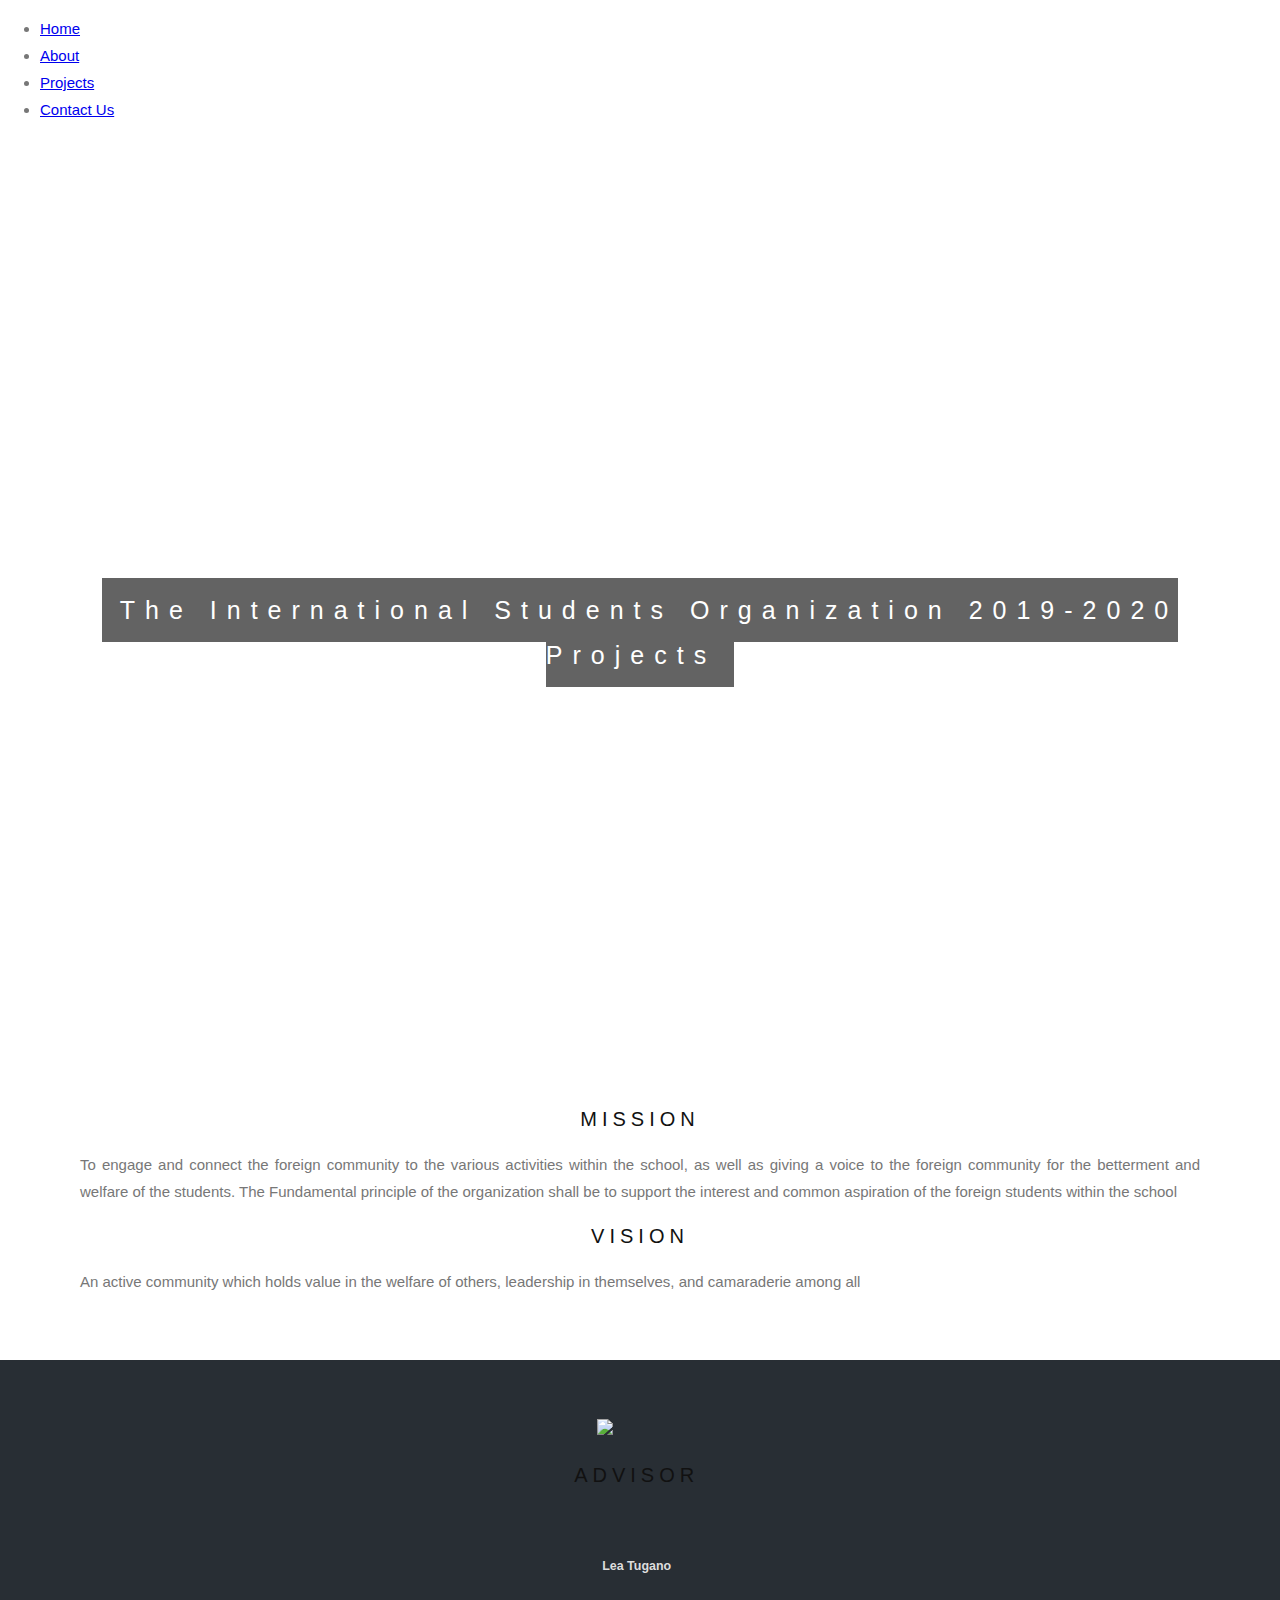
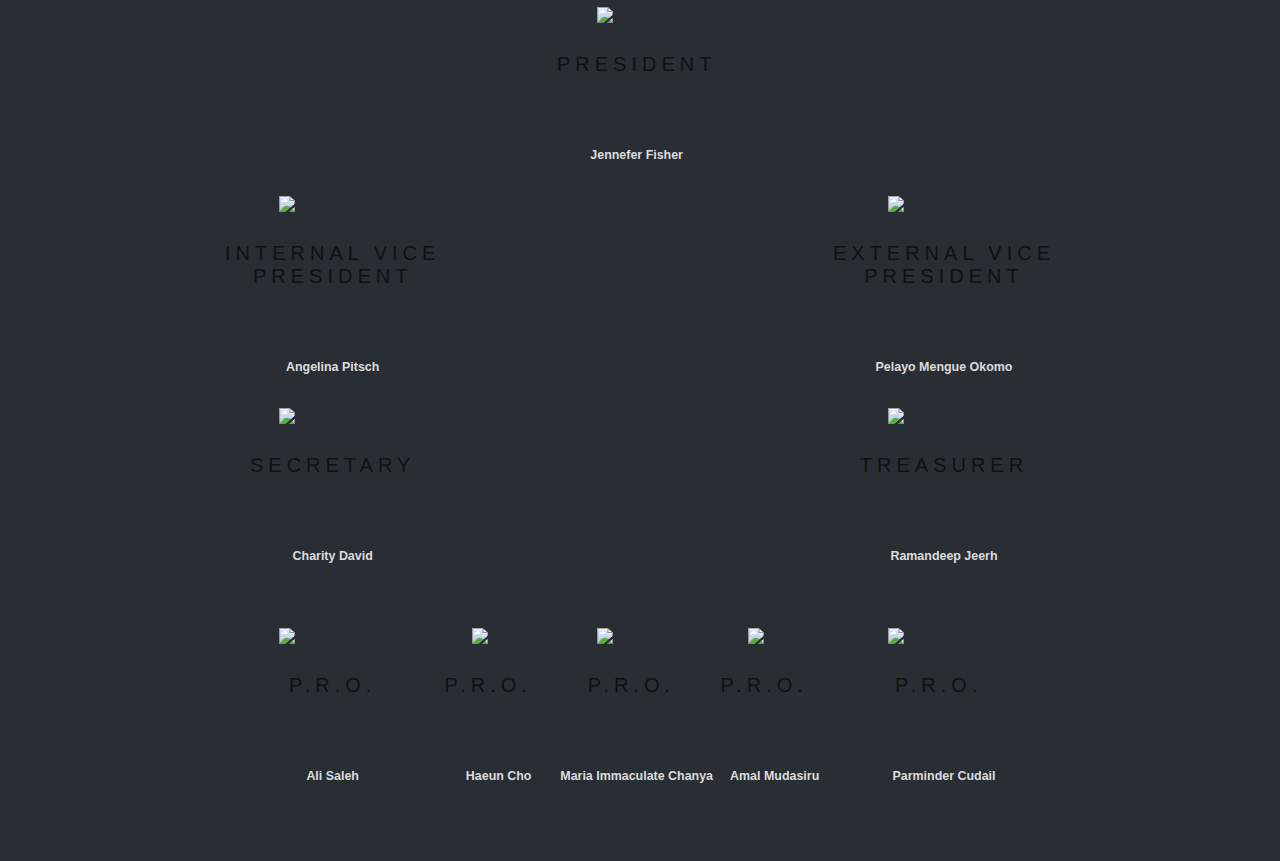
==== Team-IJORV-master/Web/about.html @ be650dc7 "yeah" ====
<!DOCTYPE html>
<html>
	<head>

	<link rel="stylesheet" href="CSS/design.css" />
	<link rel="stylesheet" href="CSS/mystyle.css" />
	<meta name="viewport" content="width=device-width, initial-scale=1">
<style>
body, html {
  height: 100%;
  margin: 0;
  font: 400 15px/1.8 "Lato", sans-serif;
  color: #777;
}

.bgimg-1, .bgimg-2, .bgimg-3 {
  position: relative;
  opacity: 0.65;
  background-attachment: fixed;
  background-position: center;
  background-repeat: no-repeat;
  background-size: cover;

}
.bgimg-1 {
  background-image: url("logo.png");
  min-height: 100%;
}

.bgimg-2 {
  background-image: url("projects2.jpg");
  min-height: 400px;
}

.bgimg-3 {
  background-image: url("projects.jpg");
  min-height: 400px;
}

.caption {
  position: absolute;
  left: 0;
  top: 50%;
  width: 100%;
  text-align: center;
  color: #000;
}

.caption span.border {
  background-color: #111;
  color: #fff;
  padding: 18px;
  font-size: 25px;
  letter-spacing: 10px;
}

h3 {
  letter-spacing: 5px;
  text-transform: uppercase;
  font: 20px "Lato", sans-serif;
  color: #111;
}

/* Turn off parallax scrolling for tablets and phones */
@media only screen and (max-device-width: 1024px) {
  .bgimg-1, .bgimg-2, .bgimg-3 {
    background-attachment: scroll;
  }
}

.center {
  display: block;
  margin-left: auto;
  margin-right: auto;
  width: 50%;
}
</style>
	</head>
	<body>

 <!–– and the comment closes with ––>
			<div class="row">
				<ul class="topnav">
					<li><a href="index.html">Home</a></li>
          <li><a href="about.html">About</a></li>
					<li><a href="projects.html">Projects</a></li>
					<li><a href="Contact.html">Contact Us</a></li>
					
				</ul>

			</div>

		<div class="bgimg-1">
  		<div class="caption">
  			<span class="border">The International Students Organization 2019-2020 Projects</span>
 		</div>
		</div>

		<div style="color: #777;background-color:white;text-align:center;padding:50px 80px;text-align: justify;">
 			
			 <h3 style="text-align:center;">Mission </h3>
  			<p>To engage and connect the foreign community to the various activities within the school, as well as giving a voice to the foreign community for the betterment and welfare of the students.
   The Fundamental principle of the organization shall be to support the interest and common aspiration of the foreign students within the school</p>
    
			<h3 style="text-align:center;">Vision </h3>
  			<p>An active community which holds value in the welfare of others, leadership in themselves, and camaraderie among all </p>
		</div>


    <div style="position:relative;">
      <div style="color:#ddd;background-color:#282E34;text-align:center;padding:50px 80px;text-align: justify;">
  <table align="center">
    <tbody>
      <tr>
        <td>&nbsp;</td>
        <td>&nbsp;</td>
        <td>&nbsp;</td>
        <td><img src="Web/test.jpg" class="center"/></td>
        <td>&nbsp;</td>
        <td>&nbsp;</td>
        <td>&nbsp;</td>
      </tr>
      <tr>
        <td>&nbsp;</td>
        <td>&nbsp;</td>
        <td>&nbsp;</td>
        <td><h3  align="center">Advisor</h3> <br> <h5 align="center">Lea Tugano</h5></td>
        <td>&nbsp;</td>
        <td>&nbsp;</td>
        <td>&nbsp;</td>
      </tr>
      <tr>
        <td>&nbsp;</td>
        <td>&nbsp;</td>
        <td>&nbsp;</td>
        <td><img src="Web/photos/test.jpg" class="center" class="center"/></td>
        <td>&nbsp;</td>
        <td>&nbsp;</td>
        <td>&nbsp;</td>
      </tr>
      <tr>
        <td>&nbsp;</td>
        <td>&nbsp;</td>
        <td>&nbsp;</td>
        <td><h3 align="center">President</h3> <br> <h5 align="center">Jennefer Fisher</h5></td>
        <td>&nbsp;</td>
        <td>&nbsp;</td>
        <td>&nbsp;</td>
      </tr>
      <tr>
        <td>&nbsp;</td>
        <td><img src="Web/test.jpg" class="center"/></td>
        <td>&nbsp;</td>
        <td>&nbsp;</td>
        <td>&nbsp;</td>
        <td><img src="Web/test.jpg" class="center"/></td>
        <td>&nbsp;</td>
        </tr>
      <tr>
        <td>&nbsp;</td>
        <td><h3 align="center">Internal Vice<br> President</h3> <br> <h5 align="center">Angelina Pitsch</h5></td>
        <td>&nbsp;</td>
        <td>&nbsp;</td>
        <td>&nbsp;</td>
        <td><h3 align="center">External Vice <br>President</h3><br> <h5 align="center">Pelayo Mengue Okomo</h5></td>
        <td>&nbsp;</td>
      </tr>
      <tr>
        <td>&nbsp;</td>
        <td><img src="Web/test.jpg" class="center" /></td>
        <td>&nbsp;</td>
        <td>&nbsp;</td>
        <td>&nbsp;</td>
        <td><img src="Web/test.jpg" class="center" /></td>
        <td>&nbsp;</td>
      </tr>
      <tr>
        <td>&nbsp;</td>
        <td><h3 align="center">Secretary</h3> <br> <h5 align="center">Charity David</h5></td>
        <td>&nbsp;</td>
        <td>&nbsp;</td>
        <td>&nbsp;</td>
        <td><h3 align="center">Treasurer</h3> <br> <h5 align="center">Ramandeep Jeerh</h5></td>
        <td>&nbsp;</td>
      </tr>
      <tr>
        <td>&nbsp;</td>
        <td>&nbsp;</td>
        <td>&nbsp;</td>
        <td>&nbsp;</td>
        <td>&nbsp;</td>
      </tr>
      <tr>
        <td>&nbsp;</td>
        <td><img src="Web/test.jpg" class="center"/> </td>
        <td><img src="Web/hannah.png" class="center"/></td>
        <td><img src="Web/test.jpg" class="center"/> </td>
        <td><img src="Web/test.jpg" class="center"/> </td>
        <td><img src="Web/test.jpg" class="center"/> </td>
        <td>&nbsp;</td>
      </tr>
      <tr>
        <td>&nbsp;</td>
        <td><h3 align="center">P.R.O.</h3><br> <h5 align="center">Ali Saleh</h5></td>
        <td><h3 align="center">P.R.O.&nbsp;&nbsp;</h3><br> <h5 align="center">Haeun Cho</h5></td>
        <td><h3 align="center">P.R.O.&nbsp;</h3><br> <h5 align="center">Maria Immaculate Chanya</h5></td>
        <td><h3 align="center">P.R.O.&nbsp;&nbsp;</h3> <br><h5 align="center">Amal Mudasiru</h5></td>
        <td><h3 align="center">P.R.O.&nbsp;</h3> <br><h5 align="center">Parminder Cudail</h5></td>
        <td>&nbsp;</td>
      </tr>
    </tbody>
  </table>
  
  </div>
  </div>

  </body>
</html>
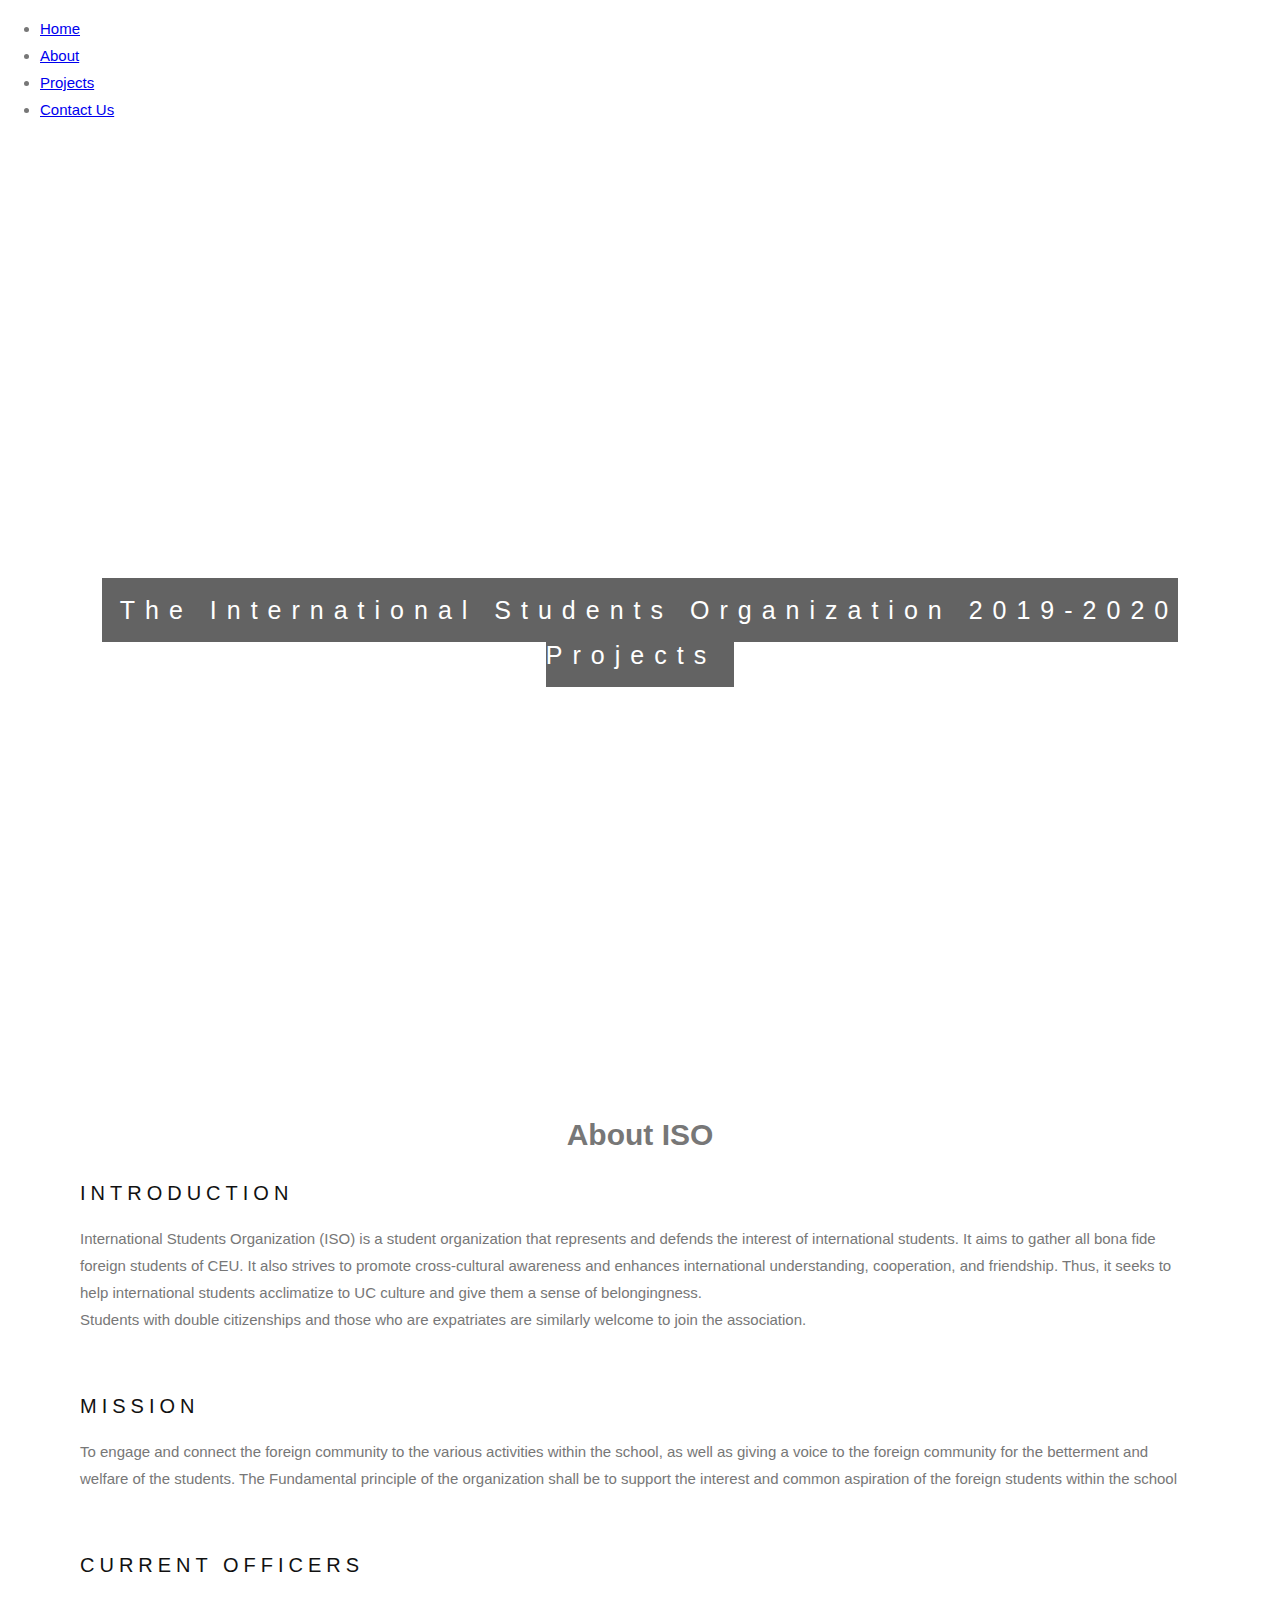
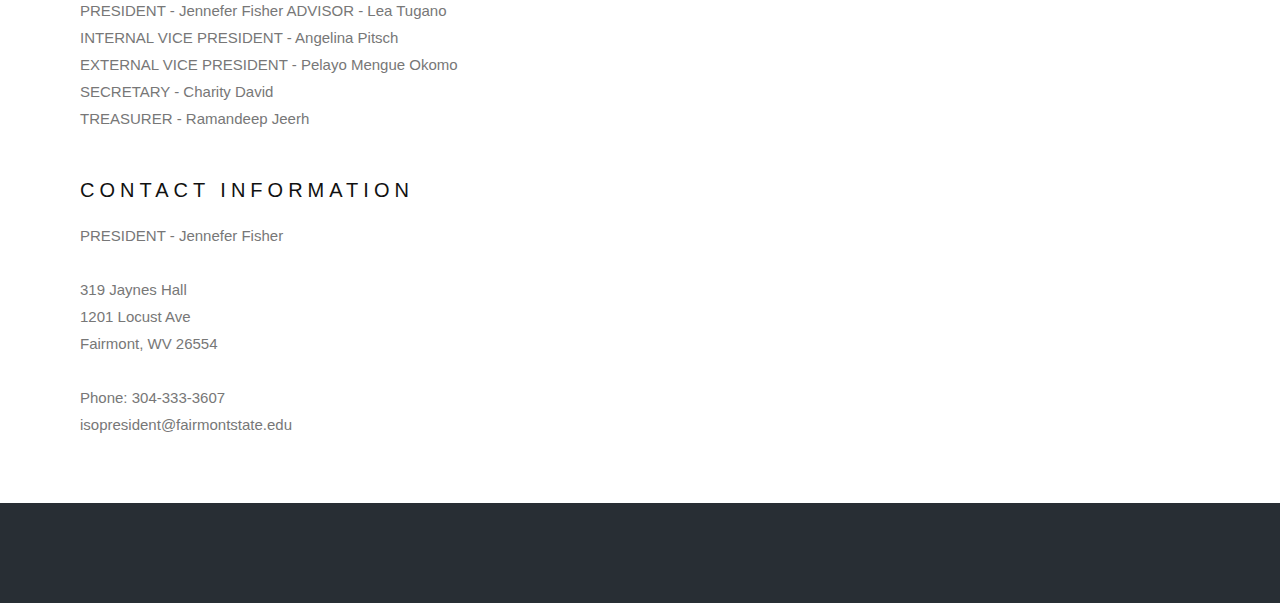
==== commit cbe84bb6: "about" ====
--- a/Team-IJORV-master/Web/about.html
+++ b/Team-IJORV-master/Web/about.html
@@ -97,120 +97,55 @@
 		</div>
 
 		<div style="color: #777;background-color:white;text-align:center;padding:50px 80px;text-align: justify;">
- 			
-			 <h3 style="text-align:center;">Mission </h3>
-  			<p>To engage and connect the foreign community to the various activities within the school, as well as giving a voice to the foreign community for the betterment and welfare of the students.
-   The Fundamental principle of the organization shall be to support the interest and common aspiration of the foreign students within the school</p>
+ 			<h1 style="text-align:center;">About ISO </h1>
+      <h3 style="text-align:left;">Introduction </h3>
+  			<p style="text-align: left;">  International Students Organization (ISO) is a student organization that represents 
+and defends the interest of international students. It aims to gather all bona fide foreign
+ students of CEU.  It also strives to promote cross-cultural awareness and enhances
+ international understanding, cooperation, and friendship. Thus, it seeks to help international
+ students acclimatize to UC culture and give them a sense of belongingness. 
+<br>
+ Students with double citizenships and those who are expatriates are similarly welcome to
+ join the association.</p> <br>
+
+ <h3 style="text-align:left;">Mission </h3>
+        <p style="text-align: left;">  To engage and connect the foreign community to the various activities within the school, as well as giving a voice to the foreign community for the betterment and welfare of the students. The Fundamental principle of the organization shall be to support the interest and common aspiration of the foreign students within the school</p> <br>
+
+<h3 style="text-align:left;">Current Officers </h3>
+        <p style="text-align: left;">  PRESIDENT - Jennefer Fisher
+          ADVISOR - Lea Tugano <br>
+          INTERNAL VICE PRESIDENT - Angelina Pitsch <br>
+          EXTERNAL VICE PRESIDENT - Pelayo Mengue Okomo <br>
+          SECRETARY - Charity David <br>
+          TREASURER - Ramandeep Jeerh <br> <br>
+
+ <h3 style="text-align:left;">Contact Information</h3>
+        <p style="text-align: left;">  
+          PRESIDENT - Jennefer Fisher <br> <br>
+
+319 Jaynes Hall<br>
+1201 Locust Ave<br>
+Fairmont, WV 26554<br> <br>
+
+Phone: 304-333-3607<br>
+
+
+isopresident@fairmontstate.edu <br>
+
+
+
+        </p>
+
+
+</p>
+
     
-			<h3 style="text-align:center;">Vision </h3>
-  			<p>An active community which holds value in the welfare of others, leadership in themselves, and camaraderie among all </p>
 		</div>
 
 
     <div style="position:relative;">
       <div style="color:#ddd;background-color:#282E34;text-align:center;padding:50px 80px;text-align: justify;">
-  <table align="center">
-    <tbody>
-      <tr>
-        <td>&nbsp;</td>
-        <td>&nbsp;</td>
-        <td>&nbsp;</td>
-        <td><img src="Web/test.jpg" class="center"/></td>
-        <td>&nbsp;</td>
-        <td>&nbsp;</td>
-        <td>&nbsp;</td>
-      </tr>
-      <tr>
-        <td>&nbsp;</td>
-        <td>&nbsp;</td>
-        <td>&nbsp;</td>
-        <td><h3  align="center">Advisor</h3> <br> <h5 align="center">Lea Tugano</h5></td>
-        <td>&nbsp;</td>
-        <td>&nbsp;</td>
-        <td>&nbsp;</td>
-      </tr>
-      <tr>
-        <td>&nbsp;</td>
-        <td>&nbsp;</td>
-        <td>&nbsp;</td>
-        <td><img src="Web/photos/test.jpg" class="center" class="center"/></td>
-        <td>&nbsp;</td>
-        <td>&nbsp;</td>
-        <td>&nbsp;</td>
-      </tr>
-      <tr>
-        <td>&nbsp;</td>
-        <td>&nbsp;</td>
-        <td>&nbsp;</td>
-        <td><h3 align="center">President</h3> <br> <h5 align="center">Jennefer Fisher</h5></td>
-        <td>&nbsp;</td>
-        <td>&nbsp;</td>
-        <td>&nbsp;</td>
-      </tr>
-      <tr>
-        <td>&nbsp;</td>
-        <td><img src="Web/test.jpg" class="center"/></td>
-        <td>&nbsp;</td>
-        <td>&nbsp;</td>
-        <td>&nbsp;</td>
-        <td><img src="Web/test.jpg" class="center"/></td>
-        <td>&nbsp;</td>
-        </tr>
-      <tr>
-        <td>&nbsp;</td>
-        <td><h3 align="center">Internal Vice<br> President</h3> <br> <h5 align="center">Angelina Pitsch</h5></td>
-        <td>&nbsp;</td>
-        <td>&nbsp;</td>
-        <td>&nbsp;</td>
-        <td><h3 align="center">External Vice <br>President</h3><br> <h5 align="center">Pelayo Mengue Okomo</h5></td>
-        <td>&nbsp;</td>
-      </tr>
-      <tr>
-        <td>&nbsp;</td>
-        <td><img src="Web/test.jpg" class="center" /></td>
-        <td>&nbsp;</td>
-        <td>&nbsp;</td>
-        <td>&nbsp;</td>
-        <td><img src="Web/test.jpg" class="center" /></td>
-        <td>&nbsp;</td>
-      </tr>
-      <tr>
-        <td>&nbsp;</td>
-        <td><h3 align="center">Secretary</h3> <br> <h5 align="center">Charity David</h5></td>
-        <td>&nbsp;</td>
-        <td>&nbsp;</td>
-        <td>&nbsp;</td>
-        <td><h3 align="center">Treasurer</h3> <br> <h5 align="center">Ramandeep Jeerh</h5></td>
-        <td>&nbsp;</td>
-      </tr>
-      <tr>
-        <td>&nbsp;</td>
-        <td>&nbsp;</td>
-        <td>&nbsp;</td>
-        <td>&nbsp;</td>
-        <td>&nbsp;</td>
-      </tr>
-      <tr>
-        <td>&nbsp;</td>
-        <td><img src="Web/test.jpg" class="center"/> </td>
-        <td><img src="Web/hannah.png" class="center"/></td>
-        <td><img src="Web/test.jpg" class="center"/> </td>
-        <td><img src="Web/test.jpg" class="center"/> </td>
-        <td><img src="Web/test.jpg" class="center"/> </td>
-        <td>&nbsp;</td>
-      </tr>
-      <tr>
-        <td>&nbsp;</td>
-        <td><h3 align="center">P.R.O.</h3><br> <h5 align="center">Ali Saleh</h5></td>
-        <td><h3 align="center">P.R.O.&nbsp;&nbsp;</h3><br> <h5 align="center">Haeun Cho</h5></td>
-        <td><h3 align="center">P.R.O.&nbsp;</h3><br> <h5 align="center">Maria Immaculate Chanya</h5></td>
-        <td><h3 align="center">P.R.O.&nbsp;&nbsp;</h3> <br><h5 align="center">Amal Mudasiru</h5></td>
-        <td><h3 align="center">P.R.O.&nbsp;</h3> <br><h5 align="center">Parminder Cudail</h5></td>
-        <td>&nbsp;</td>
-      </tr>
-    </tbody>
-  </table>
-  
+
   </div>
   </div>
 
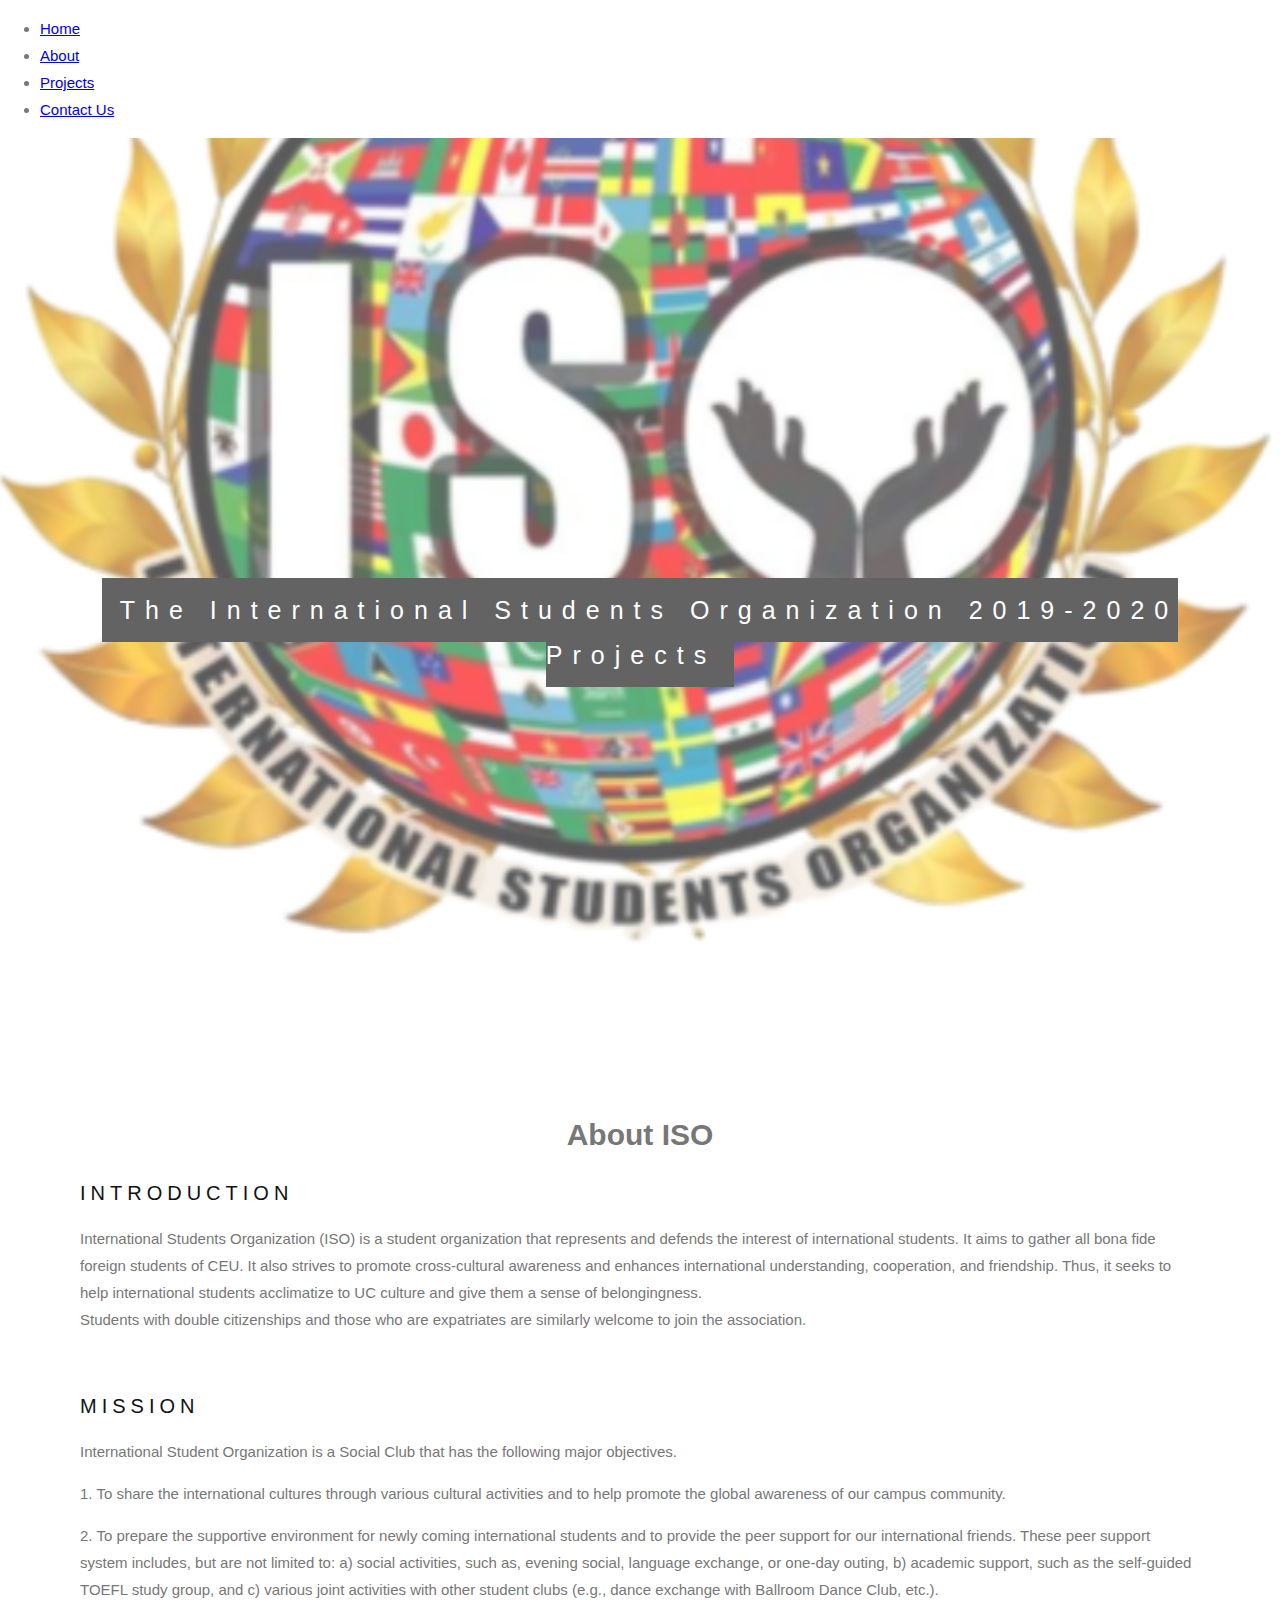
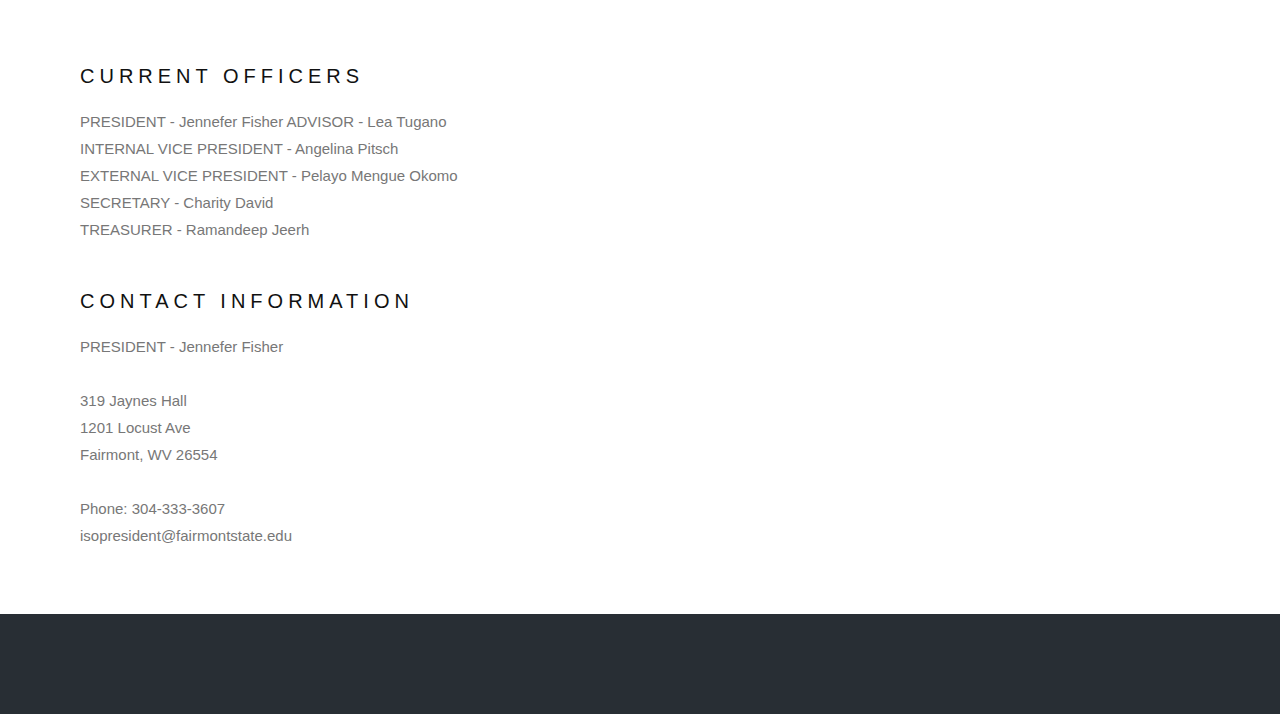
==== commit 37faa1ea: "final edit" ====
--- a/Team-IJORV-master/Web/about.html
+++ b/Team-IJORV-master/Web/about.html
@@ -109,7 +109,10 @@
  join the association.</p> <br>
 
  <h3 style="text-align:left;">Mission </h3>
-        <p style="text-align: left;">  To engage and connect the foreign community to the various activities within the school, as well as giving a voice to the foreign community for the betterment and welfare of the students. The Fundamental principle of the organization shall be to support the interest and common aspiration of the foreign students within the school</p> <br>
+        <p style="text-align: left;"> International Student Organization is a Social Club that has the following major objectives. </p>
+        <p style="text-align: left;">1. To share the international cultures through various cultural activities and to help promote the global awareness of our campus community. </p>
+        <p style="text-align: left;">2. To prepare the supportive environment for newly coming international students and to provide the peer support for our international friends. These peer support system includes, but are not limited to: a) social activities, such as, evening social, language exchange, or one-day outing, b) academic support, such as the self-guided TOEFL study group, and c) various joint activities with other student clubs (e.g., dance exchange with Ballroom Dance Club, etc.). </p>
+        <br>
 
 <h3 style="text-align:left;">Current Officers </h3>
         <p style="text-align: left;">  PRESIDENT - Jennefer Fisher
